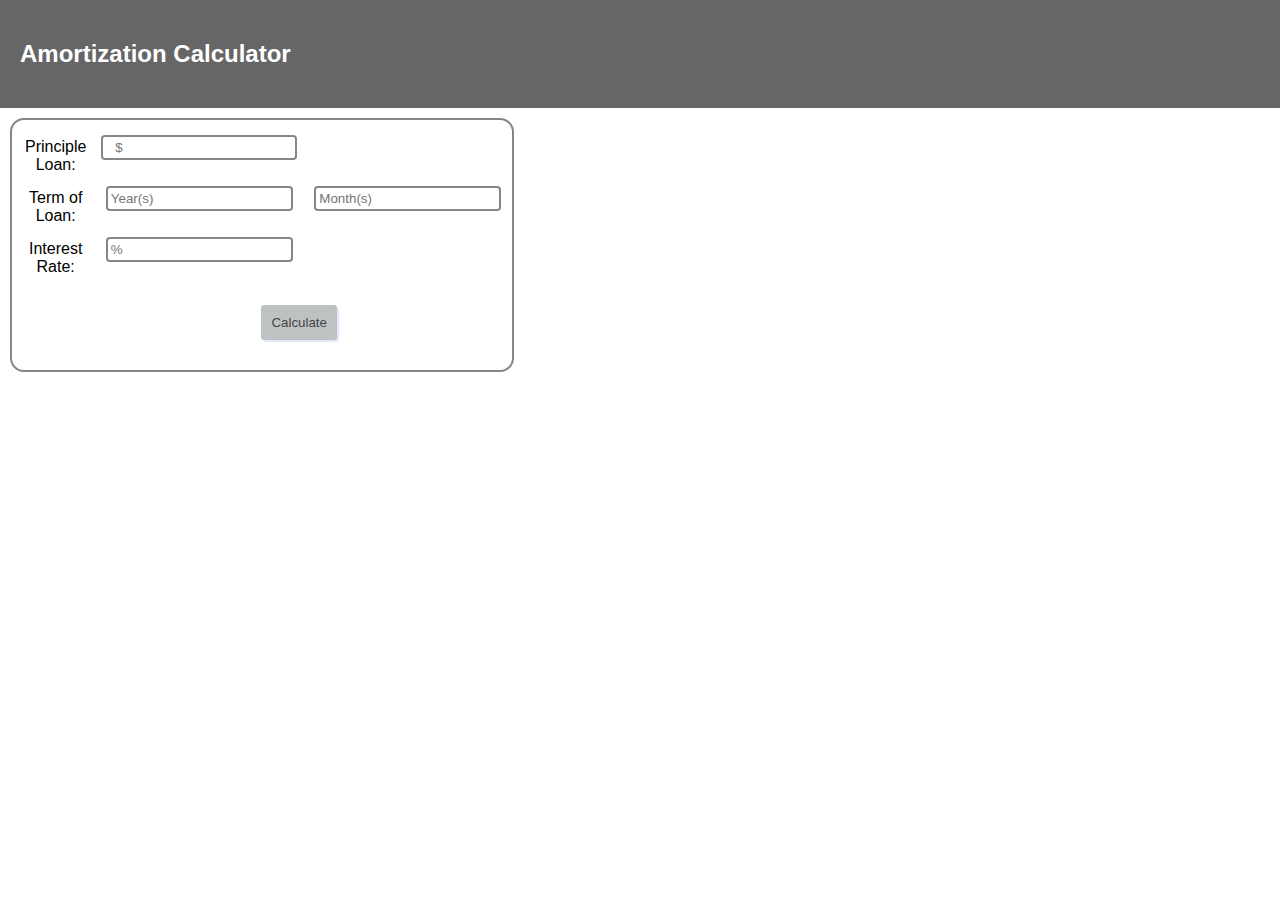
==== index.html @ 8c56d67c "deleted loan and interest rate check as it didnt allow decimals, fixed additional formatting" ====
<!DOCTYPE html>
<html lang="en">
<head>
    <meta charset="UTF-8">
    <meta http-equiv="X-UA-Compatible" content="IE=edge">
    <meta name="viewport" content="width=device-width, initial-scale=1.0">
    <title>Amortization Calculator</title>
    <link rel="stylesheet" href="styles.css">
</head>
<body>
    <div class="header" id="myHeader">
        <h2>Amortization Calculator</h2>
      </div>

      <div class="input-div">
        <form action="js-action1" class="form-input">
        <Table class="input-table">
            <tr>
                <td>
                    <label for="fname">Principle Loan:</label> 
                </td>
                <td class="ir2">
                    <input type="number" id="ploan" name="ploan" min="0" placeholder="$"  >
                    <br><br>
                    <div class="hidden">$</div>
                </td>
            </tr>
            <tr>
                <td>
                    <label for="loanterm">Term of Loan:</label>
                </td>
                <td class="ir">
                    <input type="number" id="loanyears" name="loanyears" placeholder="Year(s)" min="0" oninput="this.value =  this.value=='0'  ? 0:Math.abs(this.value) || ''  "><br><br>
                    <div class="hidden">Y</div>
                </td>
                <td class="ir">
                    <input type="number" id="loanmonths" name="loanmonths" placeholder="Month(s)" min="0" oninput="this.value =  this.value=='0'  ? 0:Math.abs(this.value) || ''  "><br><br>
                    <div class="hidden">M</div>
                </td>
                
            </tr>
            <tr>
                <td>
                    <label for="interestRate">Interest Rate:</label> 
                </td>
                <td class="ir">
                    
                    <input type="number" id="interestRate" name="interestRate" placeholder="%" min="0" >
                    <br><br>
                    <div class="hidden">%</div>
                </td>
            </tr>
            <tr>
            <td></td>
            <td><input type="button" value="Calculate"></td>
            </tr>
        </Table>
    </form>
    </div>

      


    
</body>
</html>
---- styles.css ----
.header{
    background:rgba(0, 0, 0, 0.599);
    color:white;
    text-align: center;
    text-align: left;
    padding:20px;
    margin:0px;
    user-select: none;
}
body {
    margin: 0;
    font-family: Arial, Helvetica, sans-serif;
  }

  
.input-div{
    border:2px solid rgba(0, 0, 0, 0.476);
    border-radius: 14px;
    margin: 10px;
    width:500px;
    height:250px;
    position: relative;
}
.form-input{
    padding:10px;

    user-select: none;
}
.input-table{
    width:max-content;
    table-layout: auto;
    width:80%;
    text-align:center;
    left:0;
    top:0;



}

td{

    padding-right:10px;

}
.input-table tr td input[type=number]{
    border:2px solid rgba(0, 0, 0, 0.476);
    margin-top: 15px;
    margin-left: 5px;
    border-radius: 4px;
    margin:2px;
    padding:3px;
}
.input-table tr td input[type=number]:focus{
    outline:none;
    border:2px solid rgba(28, 149, 230, 0.83);
    border-radius: 4px;
    box-shadow: 2px 1px  rgba(153, 153, 153, 0.451);
    
}
.input-table tr td input[type=button]{
    border:0px;
    padding:10px;
    bottom:30px;
    right:35%;
    position: absolute;
    box-shadow: 2px 2px rgba(66, 99, 219, 0.152);
    border-radius: 3px;
    background-color: rgb(189, 194, 194);
    color:rgba(54, 54, 55, 0.93);
    
}
.input-table tr td input[type=button]:hover{
    box-shadow: 4px 4px rgba(66, 176, 219, 0.058);
    background-color: rgb(205, 207, 207);
    color:rgba(54, 54, 55, 0.93);
}
.ir{
    position: relative;
}
.ir2,.ir2{
    position: relative;
}
.ir div{
    position: absolute;
    top:17%;
    right:20%;
    font-size: .8rem;
    color:grey;
}
#ploan{
    padding-left: 12px;
}
.ir2 div{
    position: absolute;
    top:17.5%;
    right:92.5%;
    font-size: .85rem;
    color:grey;
}

.hidden{
    visibility: hidden;
}


.input-table tr td input[type=number]::after{
    content:"apple";
    color:red;
    
}
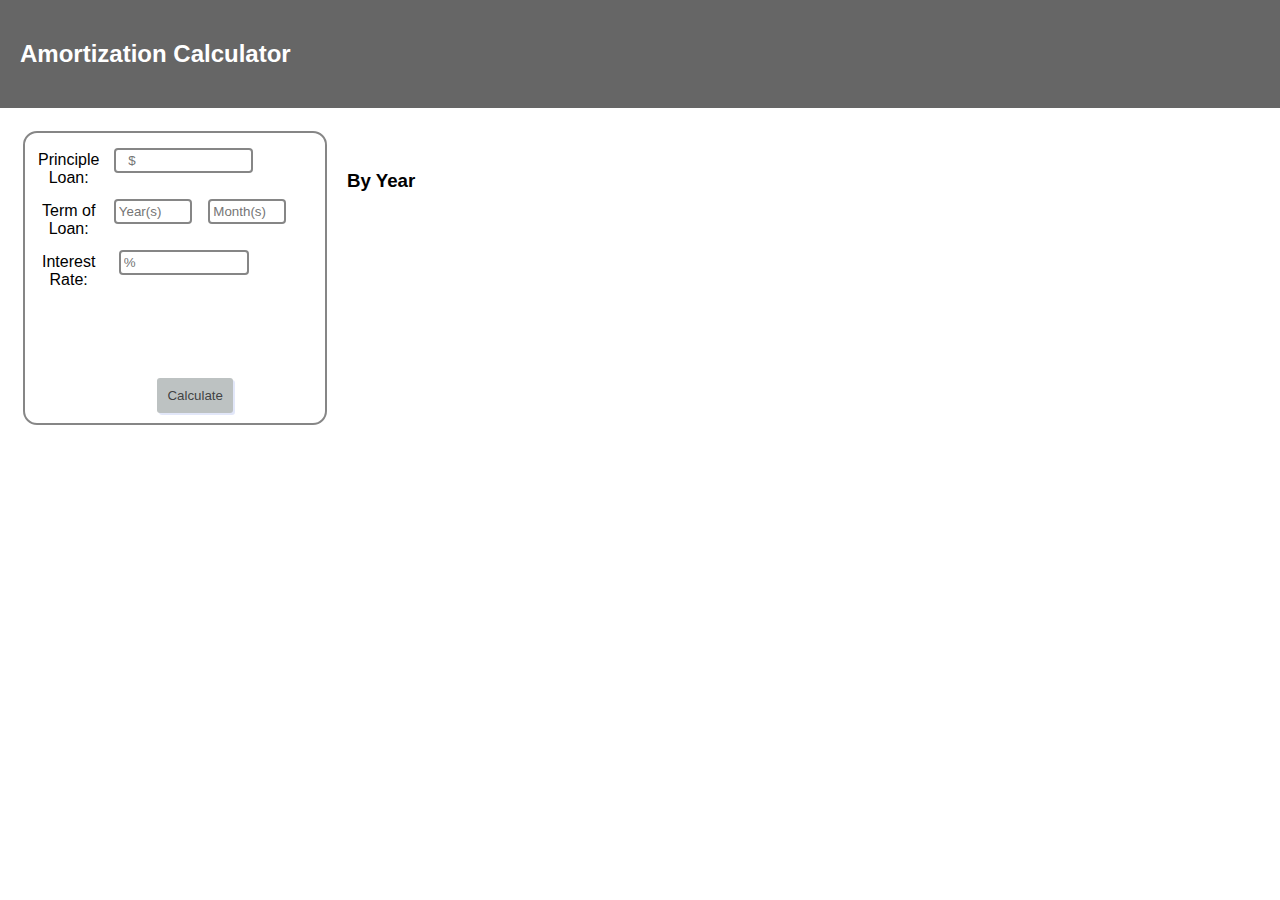
==== commit fa4a3508: "better formatting for smaller screens" ====
--- a/index.html
+++ b/index.html
@@ -8,9 +8,11 @@
     <link rel="stylesheet" href="styles.css">
 </head>
 <body>
+
     <div class="header" id="myHeader">
         <h2>Amortization Calculator</h2>
       </div>
+      <div class="floating-container">
 
       <div class="input-div">
         <form action="js-action1" class="form-input">
@@ -58,9 +60,18 @@
     </form>
     </div>
 
-      
+    <div class="output-table-section">
+        <h3 class="output-table-title">
+            By Year
+        </h3>
 
+        <Table class="output-table">
 
-    
+        </Table>
+
+    </div>
+
+</div>
+
 </body>
 </html>--- a/styles.css
+++ b/styles.css
@@ -8,30 +8,40 @@
     padding:20px;
     margin:0px;
     user-select: none;
+    width:100%;
 }
-body {
+body,head,html {
     margin: 0;
     font-family: Arial, Helvetica, sans-serif;
+    width: 100%;
+    height: 100%;
+    overflow: hidden;
+    margin: 0;
   }
 
   
 .input-div{
     border:2px solid rgba(0, 0, 0, 0.476);
     border-radius: 14px;
-    margin: 10px;
-    width:500px;
+    margin: 0px;
+    width:150px;
     height:250px;
     position: relative;
+    max-width: 200px;
 }
 .form-input{
     padding:10px;
-
+    top:0;
+    left:0;
+    width:100%;
+    height:100%;
     user-select: none;
+    position: absolute;
 }
 .input-table{
-    width:max-content;
+    /* border:1px solid red; */
     table-layout: auto;
-    width:80%;
+    width:40px;
     text-align:center;
     left:0;
     top:0;
@@ -52,7 +62,9 @@
     border-radius: 4px;
     margin:2px;
     padding:3px;
+    width:120px;
 }
+
 .input-table tr td input[type=number]:focus{
     outline:none;
     border:2px solid rgba(28, 149, 230, 0.83);
@@ -77,21 +89,25 @@
     background-color: rgb(205, 207, 207);
     color:rgba(54, 54, 55, 0.93);
 }
-.ir{
+
+.ir,.ir2{
     position: relative;
-}
-.ir2,.ir2{
-    position: relative;
+    left:0px;
 }
 .ir div{
     position: absolute;
     top:17%;
-    right:20%;
+    right:0%;
     font-size: .8rem;
     color:grey;
+    width:10px;
 }
 #ploan{
     padding-left: 12px;
+}
+#loanyears,#loanmonths{
+    width:68px;
+    margin-left:-60px;
 }
 .ir2 div{
     position: absolute;
@@ -111,6 +127,18 @@
     color:red;
     
 }
+.floating-container {
+    border: 3px solid #fff;
+    padding: 20px;
+}
+
+.floating-container div {
+    width:40%;
+    float: left;
+    padding: 20px;
+    /* border: 2px solid red; */
+    min-width: 260px;
+}  
 
 
   
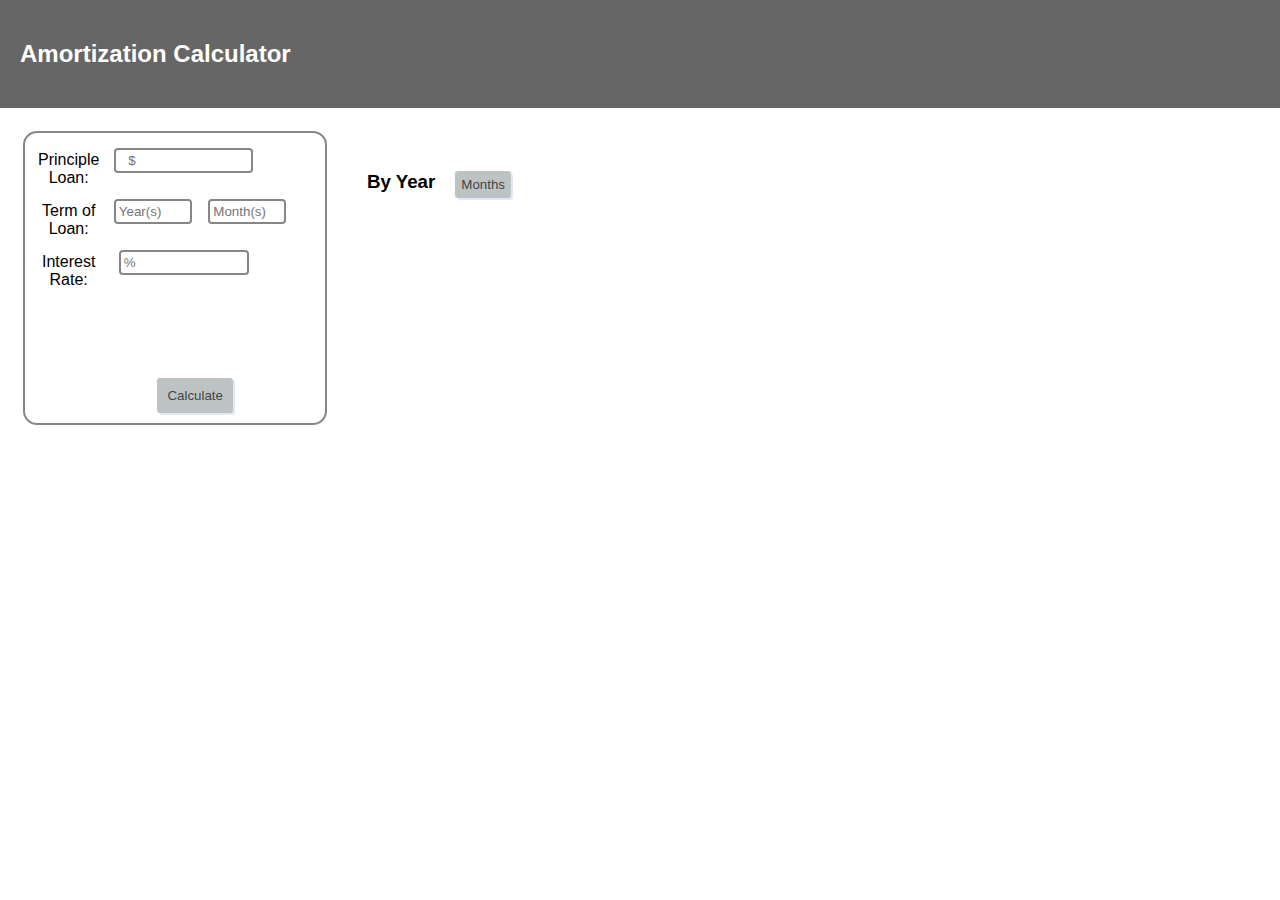
==== commit 6720c50f: "finished initial design, added javascript file to start logic" ====
--- a/index.html
+++ b/index.html
@@ -61,9 +61,13 @@
     </div>
 
     <div class="output-table-section">
+        <div class="table-header">
+
         <h3 class="output-table-title">
             By Year
         </h3>
+        <input type="button" value="Months" class="button-styling">
+    </div>
 
         <Table class="output-table">
 
@@ -74,4 +78,8 @@
 </div>
 
 </body>
+<root>
+        <!-- External JavaScript -->
+        <script src="script.js"></script>
+</root>
 </html>--- a/styles.css
+++ b/styles.css
@@ -72,6 +72,22 @@
     box-shadow: 2px 1px  rgba(153, 153, 153, 0.451);
     
 }
+
+.button-styling{
+    border:0px;
+    box-shadow: 2px 2px rgba(66, 99, 219, 0.152);
+    border-radius: 3px;
+    background-color: rgb(189, 194, 194);
+    color:rgba(54, 54, 55, 0.93);
+}
+
+.button-styling:hover{
+    box-shadow: 4px 4px rgba(66, 176, 219, 0.058);
+    background-color: rgb(205, 207, 207);
+    color:rgba(54, 54, 55, 0.93);
+}
+
+
 .input-table tr td input[type=button]{
     border:0px;
     padding:10px;
@@ -138,7 +154,22 @@
     padding: 20px;
     /* border: 2px solid red; */
     min-width: 260px;
+    
 }  
+.table-header *{
+    float:left;
+    margin-right:20px;
+    user-select: none;
+    margin-top:0px;
+}
+.table-header{
+    user-select: none;
+}
+.table-header input[type=button]{
+    padding:6px;
+    vertical-align: middle;
+
+}
 
 
   
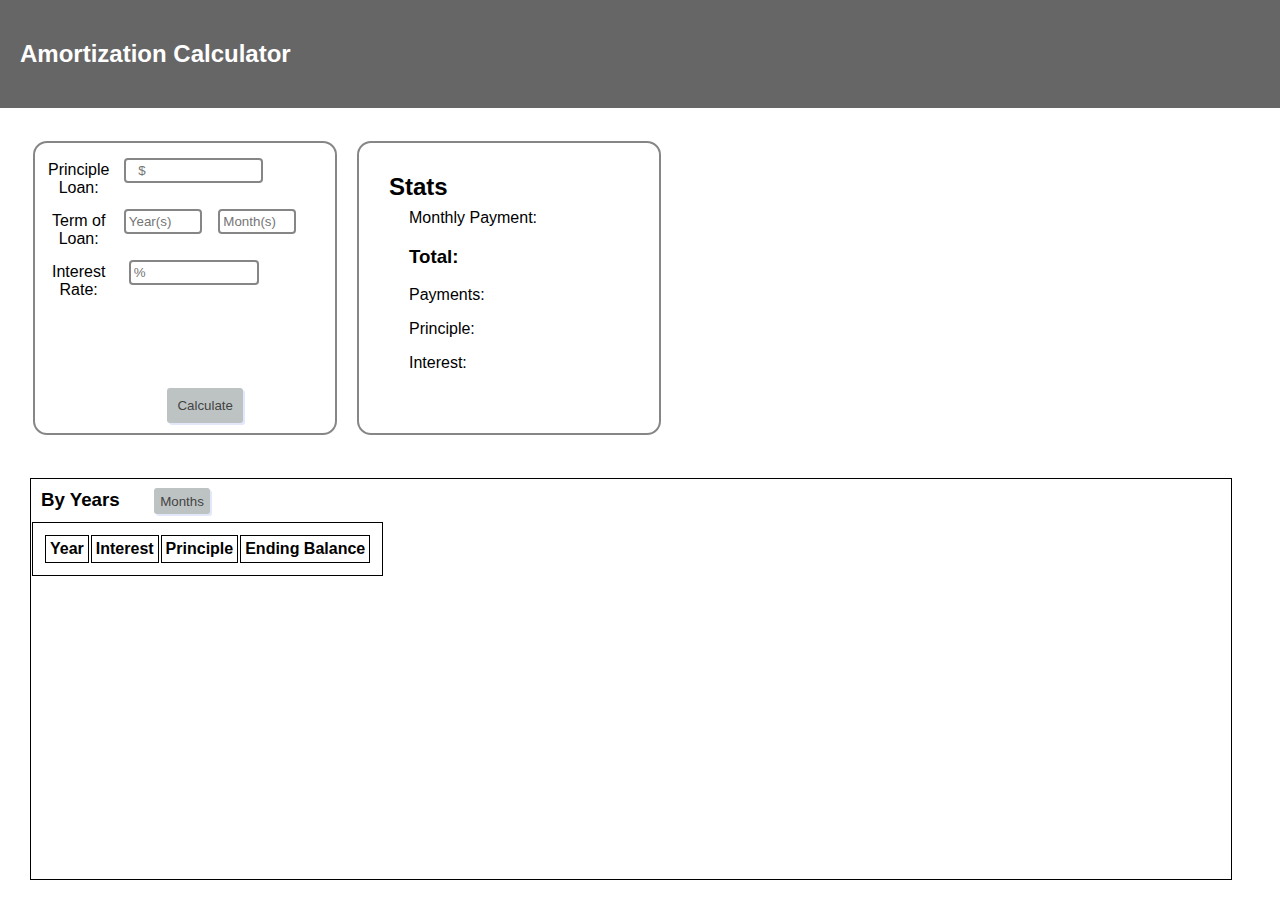
==== commit 83678885: "added stats section to layout" ====
--- a/index.html
+++ b/index.html
@@ -60,22 +60,70 @@
     </form>
     </div>
 
-    <div class="output-table-section">
-        <div class="table-header">
+    <div class="stats-section">
+        <div class="stats-container">
+            <h2 class="stats-title">
+                Stats
+            </h2>
+           
 
-        <h3 class="output-table-title">
-            By Year
-        </h3>
-        <input type="button" value="Months" class="button-styling">
-    </div>
+        </div>
+        <div>
+            <p>Monthly Payment:</p>
 
-        <Table class="output-table">
-
-        </Table>
+            <h3>
+                Total:
+            </h3>
+            
+            <p>Payments:</p>
+            <p>Principle:</p>
+            <p>Interest:</p>
+        </div>
 
     </div>
+</div>
+    <div class="table-section">
+        <div class="table-section-container tsc-one">
+            <div class="table-header">
+                <h3>By Years</h3>
+                <input type="button" value="Months" class="button-styling" id="monthToggleButton">
+            </div>
+            <Table class="output-table" id="output-table-years">
+                <tr>
+                    <th>Year</th>
+                    <th>Interest</th>
+                    <th>Principle</th>
+                    <th>Ending Balance</th>
+                </tr>
+    
+            </Table>
+    
 
-</div>
+
+        </div>
+        <div class="table-section-container tsc-two hidden">
+            <div class="table-header">
+                <h3>By Months</h3>
+                <input type="button" value="Years" class="button-styling" id="yearToggleButton">
+            </div>
+            <Table class="output-table" id="output-table-months">
+                <tr>
+                    <th>Month</th>
+                    <th>Interest</th>
+                    <th>Principle</th>
+                    <th>Ending Balance</th>
+                </tr>
+    
+            </Table>
+    
+            
+
+        </div>
+    </div>
+    
+ 
+
+
 
 </body>
 <root>
--- a/styles.css
+++ b/styles.css
@@ -15,7 +15,7 @@
     font-family: Arial, Helvetica, sans-serif;
     width: 100%;
     height: 100%;
-    overflow: hidden;
+    overflow-x: hidden;
     margin: 0;
   }
 
@@ -39,7 +39,6 @@
     position: absolute;
 }
 .input-table{
-    /* border:1px solid red; */
     table-layout: auto;
     width:40px;
     text-align:center;
@@ -135,7 +134,21 @@
 
 .hidden{
     visibility: hidden;
-}
+    width:0px;
+    height:0px;
+    margin:0px;
+    padding:0px;
+    display: block;
+}
+.table-section-container{
+    
+    margin:0px;
+    padding:0px;
+    width:100%;
+    height:100%;
+    display: block;
+}
+
 
 
 .input-table tr td input[type=number]::after{
@@ -146,30 +159,81 @@
 .floating-container {
     border: 3px solid #fff;
     padding: 20px;
+    position: relative;
+    display: flex;
+    flex-wrap: wrap;
 }
 
 .floating-container div {
-    width:40%;
-    float: left;
+    width:50%;
+    flex : 1 0 55%;
+
+    
     padding: 20px;
-    /* border: 2px solid red; */
     min-width: 260px;
-    
-}  
-.table-header *{
-    float:left;
-    margin-right:20px;
-    user-select: none;
-    margin-top:0px;
-}
+    margin:10px;
+    
+}   
+
+
+
+.stats-section{
+    border:2px solid rgba(0, 0, 0, 0.476);
+    border-radius: 14px;
+    width:150px;
+    height:250px;
+    position: relative;
+    max-width: 200px;
+}
+.stats-container{
+    top:0px;
+    left:0px;
+    position: absolute;
+    user-select: none;
+}
+.stats-title{
+    margin:0px;
+}
+
+
+.output-table,.output-table tr, .output-table tr td,.output-table tr th {
+    border:1px solid black;
+    padding:4px;
+    margin:1px;
+}
+.output-table{
+    padding:10px;
+}
+.table-section{
+    min-height:400px;
+    border: 1px solid black;
+    max-width:1200px;
+    flex-shrink : 1 0 55%;
+    margin:10px;
+    margin-left:30px;
+    position: relative;
+}
+.table-section-container{
+    position: absolute;
+    top:0;
+    left:0;
+}
+.table-header h3{
+    margin: 10px;
+    display: inline-block;
+    margin: 10px 30px 10px 10px;
+    
+}
+
 .table-header{
     user-select: none;
 }
 .table-header input[type=button]{
     padding:6px;
-    vertical-align: middle;
-
-}
+    height:26px;
+
+}
+
 
 
   
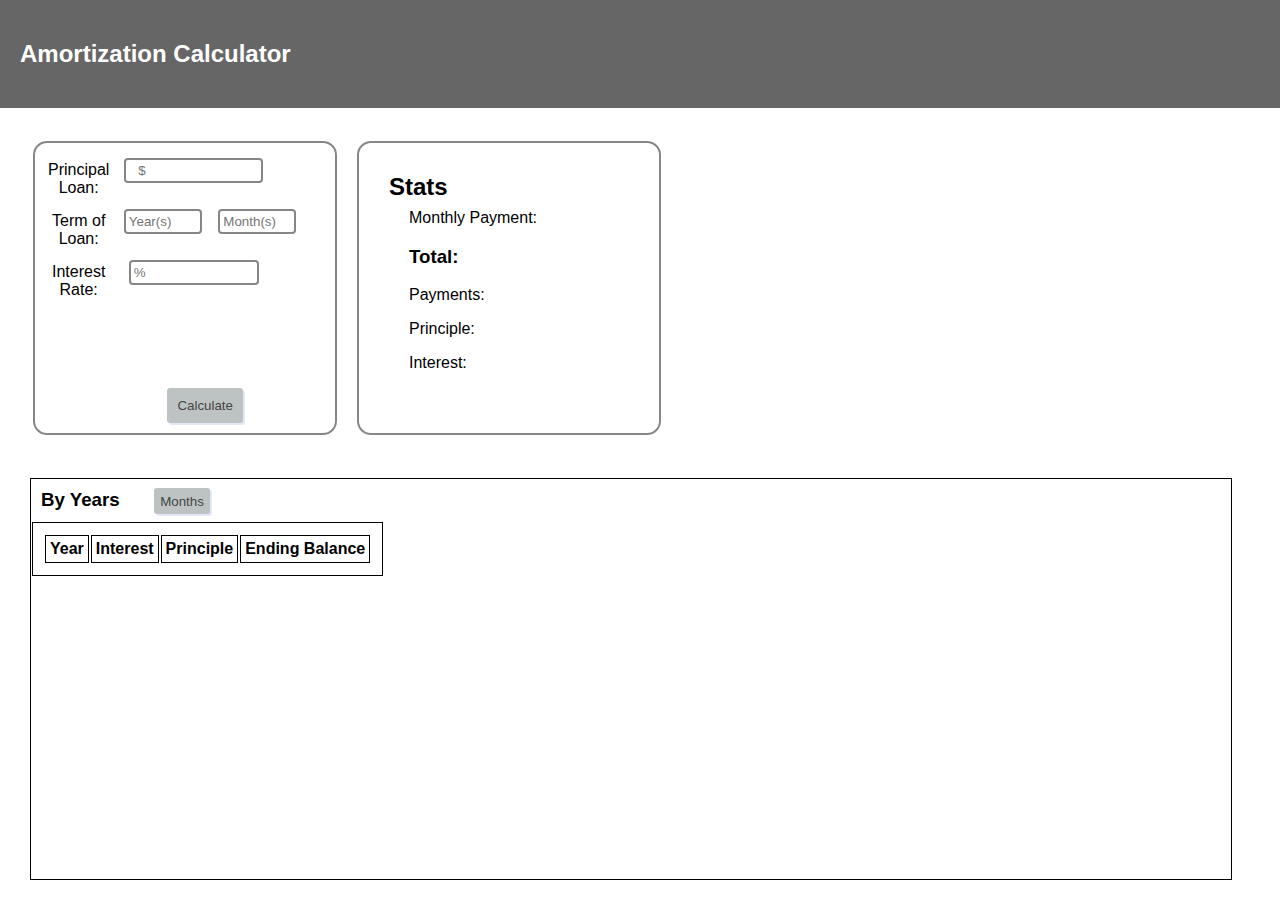
==== commit aa582cfa: "added 'CalculateMonthlyPayment'" ====
--- a/index.html
+++ b/index.html
@@ -19,7 +19,7 @@
         <Table class="input-table">
             <tr>
                 <td>
-                    <label for="fname">Principle Loan:</label> 
+                    <label for="fname">Principal Loan:</label> 
                 </td>
                 <td class="ir2">
                     <input type="number" id="ploan" name="ploan" min="0" placeholder="$"  >
@@ -54,7 +54,7 @@
             </tr>
             <tr>
             <td></td>
-            <td><input type="button" value="Calculate"></td>
+            <td><input type="button" value="Calculate" id="calculate-button"></td>
             </tr>
         </Table>
     </form>
@@ -69,7 +69,8 @@
 
         </div>
         <div>
-            <p>Monthly Payment:</p>
+            
+            <p id="monthly-payment">Monthly Payment:</p>
 
             <h3>
                 Total:
--- a/styles.css
+++ b/styles.css
@@ -190,6 +190,8 @@
     left:0px;
     position: absolute;
     user-select: none;
+    width:100%;
+    height:100%;
 }
 .stats-title{
     margin:0px;
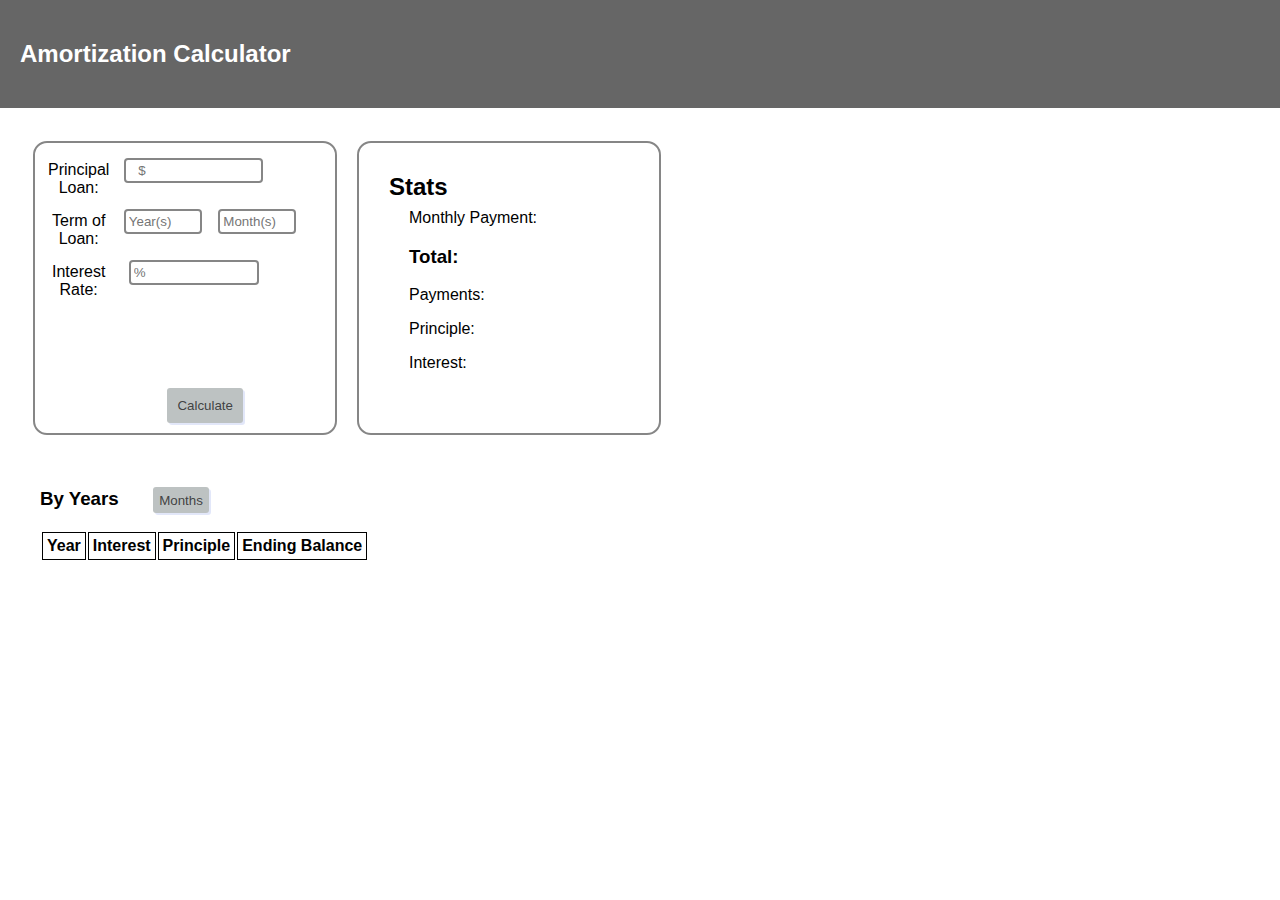
==== commit 8770ac76: "finished month table generation" ====
--- a/index.html
+++ b/index.html
@@ -61,15 +61,16 @@
     </div>
 
     <div class="stats-section">
+        <div class="piechart hidden"></div>
         <div class="stats-container">
             <h2 class="stats-title">
                 Stats
             </h2>
+            
            
 
         </div>
         <div>
-            
             <p id="monthly-payment">Monthly Payment:</p>
 
             <h3>
--- a/styles.css
+++ b/styles.css
@@ -196,9 +196,20 @@
 .stats-title{
     margin:0px;
 }
-
-
-.output-table,.output-table tr, .output-table tr td,.output-table tr th {
+div.piechart {
+    width: 200px;
+    height: 200px;
+    scale: .22;
+    border-radius: 50%;
+    background-image: conic-gradient(
+        rgba(26, 25, 25, 0.621) 180deg,
+        rgba(24, 203, 134, 0.962) 0);
+    position: absolute;
+    TOP:-95PX;
+    RIGHT:-120px
+}
+
+.output-table tr, .output-table tr td,.output-table tr th {
     border:1px solid black;
     padding:4px;
     margin:1px;
@@ -208,9 +219,8 @@
 }
 .table-section{
     min-height:400px;
-    border: 1px solid black;
     max-width:1200px;
-    flex-shrink : 1 0 55%;
+    flex-shrink :11 0 55%;
     margin:10px;
     margin-left:30px;
     position: relative;
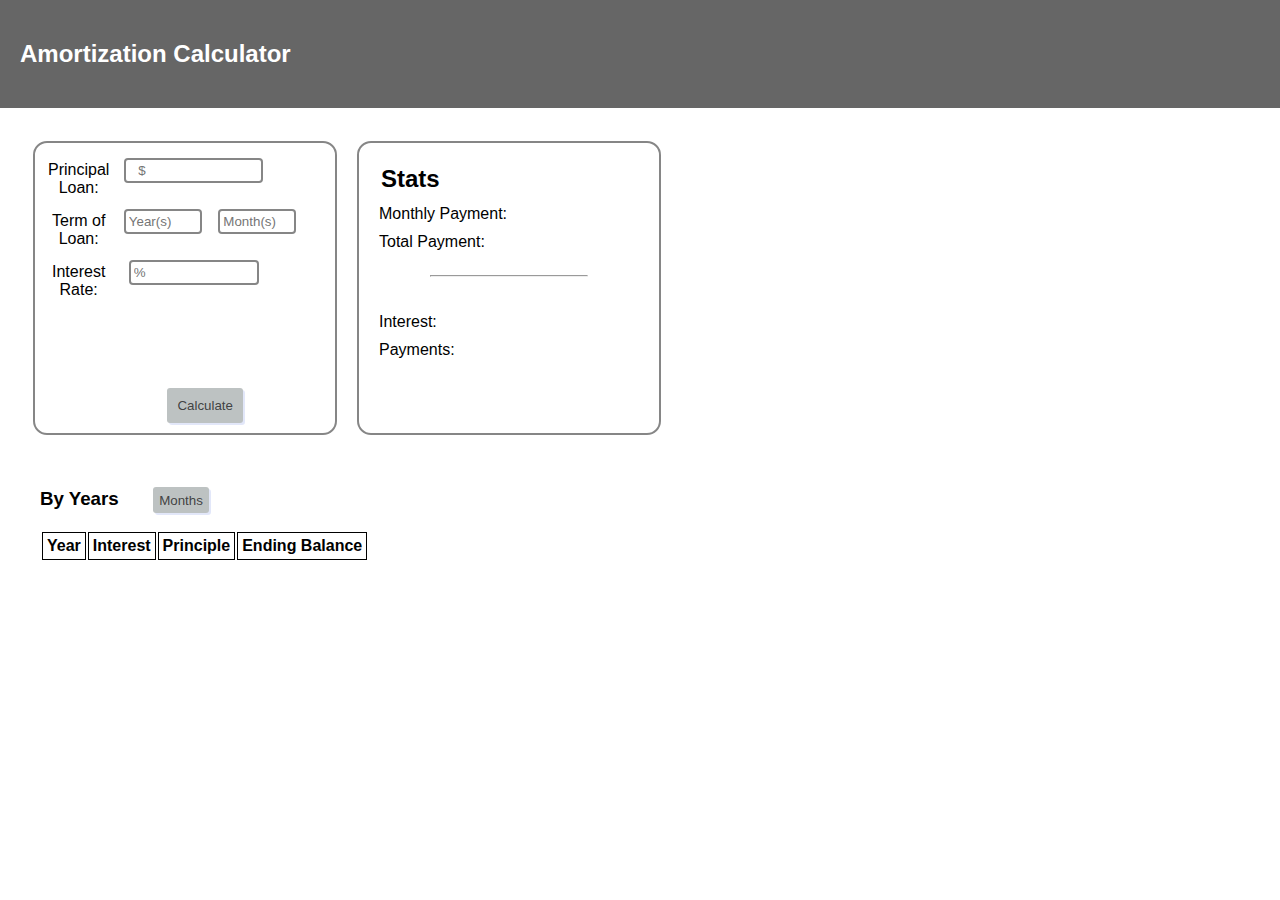
==== commit b14174d0: "stats updating" ====
--- a/index.html
+++ b/index.html
@@ -14,7 +14,7 @@
       </div>
       <div class="floating-container">
 
-      <div class="input-div">
+      <div class="input-div section">
         <form action="js-action1" class="form-input">
         <Table class="input-table">
             <tr>
@@ -60,7 +60,7 @@
     </form>
     </div>
 
-    <div class="stats-section">
+    <div class="stats-section section">
         <div class="piechart hidden"></div>
         <div class="stats-container">
             <h2 class="stats-title">
@@ -68,18 +68,25 @@
             </h2>
             
            
+            <div class="stat-output">
+            <p id="monthly-payment">Monthly Payment:</p>
+            <b id="monthly-payment-value"></b>
+            </div>
+            <div class="stat-output">
+            <p id="total-payment">Total Payment:</p>
+            <b id="total-payment-value"></b>
+            </div>
 
-        </div>
-        <div>
-            <p id="monthly-payment">Monthly Payment:</p>
-
-            <h3>
-                Total:
-            </h3>
-            
-            <p>Payments:</p>
-            <p>Principle:</p>
-            <p>Interest:</p>
+            <hr style="width:60%; left:20%; margin-top:24px">
+            <br>
+            <div class="stat-output">
+                <p id="total-interest">Interest:</p>
+                <b id="total-interest-value"></b>
+                </div>
+                <div class="stat-output">
+                    <p id="total-payments">Payments:</p>
+                    <b id="total-payments-value"></b>
+                    </div>
         </div>
 
     </div>
--- a/styles.css
+++ b/styles.css
@@ -164,7 +164,7 @@
     flex-wrap: wrap;
 }
 
-.floating-container div {
+.floating-container .section {
     width:50%;
     flex : 1 0 55%;
 
@@ -188,13 +188,18 @@
 .stats-container{
     top:0px;
     left:0px;
-    position: absolute;
-    user-select: none;
     width:100%;
     height:100%;
 }
 .stats-title{
-    margin:0px;
+    margin:2px;
+}
+.stat-output *{
+    display:inline-block;
+    margin:0px;
+    margin-top:10px;
+    padding:0px;
+    text-align: left;
 }
 div.piechart {
     width: 200px;
@@ -205,8 +210,8 @@
         rgba(26, 25, 25, 0.621) 180deg,
         rgba(24, 203, 134, 0.962) 0);
     position: absolute;
-    TOP:-95PX;
-    RIGHT:-120px
+    TOP:-75PX;
+    RIGHT:-75px
 }
 
 .output-table tr, .output-table tr td,.output-table tr th {
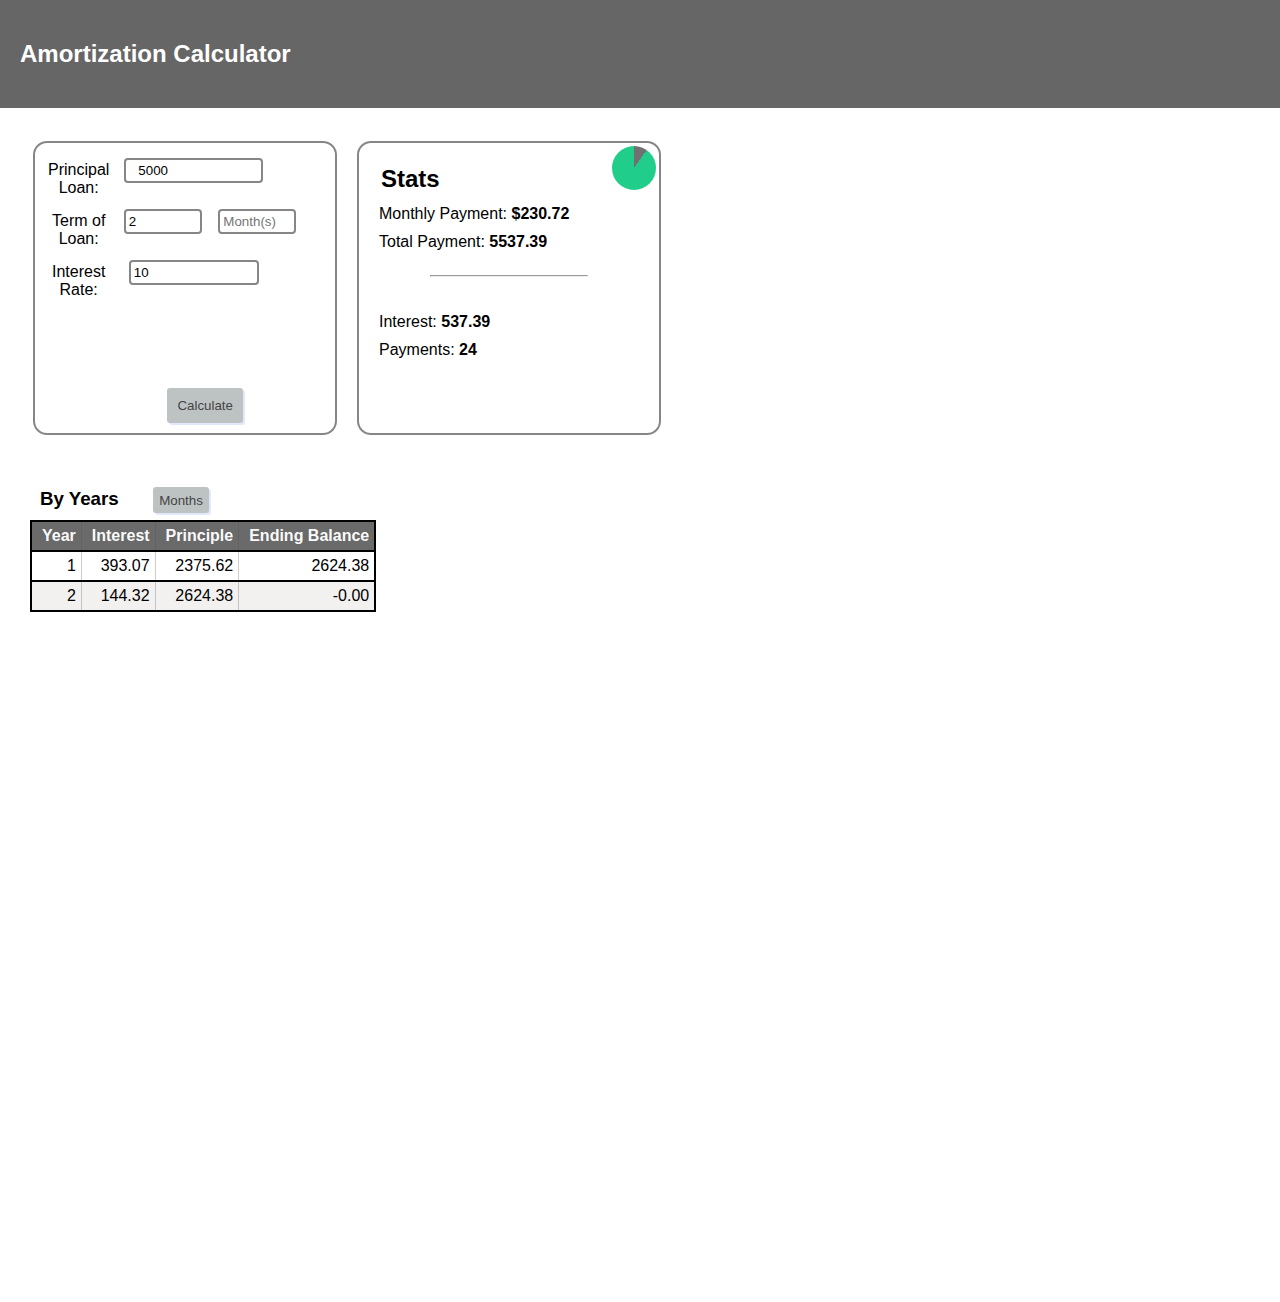
==== commit ad4f866a: "added singlefile.html" ====
--- a/index.html
+++ b/index.html
@@ -22,7 +22,7 @@
                     <label for="fname">Principal Loan:</label> 
                 </td>
                 <td class="ir2">
-                    <input type="number" id="ploan" name="ploan" min="0" placeholder="$"  >
+                    <input type="number" id="ploan" name="ploan" min="0" placeholder="$" value="5000"  >
                     <br><br>
                     <div class="hidden">$</div>
                 </td>
@@ -32,7 +32,7 @@
                     <label for="loanterm">Term of Loan:</label>
                 </td>
                 <td class="ir">
-                    <input type="number" id="loanyears" name="loanyears" placeholder="Year(s)" min="0" oninput="this.value =  this.value=='0'  ? 0:Math.abs(this.value) || ''  "><br><br>
+                    <input type="number" id="loanyears" name="loanyears" placeholder="Year(s)"  value=2 min="0" oninput="this.value =  this.value=='0'  ? 0:Math.abs(this.value) || ''  "><br><br>
                     <div class="hidden">Y</div>
                 </td>
                 <td class="ir">
@@ -47,7 +47,7 @@
                 </td>
                 <td class="ir">
                     
-                    <input type="number" id="interestRate" name="interestRate" placeholder="%" min="0" >
+                    <input type="number" id="interestRate" name="interestRate" placeholder="%"  value=10 min="0" >
                     <br><br>
                     <div class="hidden">%</div>
                 </td>
@@ -135,6 +135,7 @@
 
 
 </body>
+
 <root>
         <!-- External JavaScript -->
         <script src="script.js"></script>
--- a/styles.css
+++ b/styles.css
@@ -207,25 +207,51 @@
     scale: .22;
     border-radius: 50%;
     background-image: conic-gradient(
-        rgba(26, 25, 25, 0.621) 180deg,
+        rgba(56, 56, 56, 0.621) 180deg,
         rgba(24, 203, 134, 0.962) 0);
     position: absolute;
     TOP:-75PX;
     RIGHT:-75px
 }
-
-.output-table tr, .output-table tr td,.output-table tr th {
-    border:1px solid black;
-    padding:4px;
-    margin:1px;
+th{
+    background-color: rgba(83, 82, 82, 0.859);
+    color:rgba(255, 255, 255, 0.972);
+    display: table-cell;
+    text-align: -internal-center;
+    vertical-align: inherit;
+}
+tr.even *{
+    background-color: rgba(242, 239, 239, 0.937);
+}
+
+.output-table tr{
+    border:2px solid black;
+    padding:0px;
+    margin:0px;
+    padding:10px;
+}
+.output-table tr{
+    background-color: white;
+}
+.output-table tr td,.output-table tr th{
+    border:1px solid rgba(77, 77, 77, 0.275);
+    padding: 5px 5px 5px 10px;
 }
 .output-table{
-    padding:10px;
-}
+    border-collapse: collapse;
+    border-spacing: 0;
+    text-align: right;
+    margin-left: 0px;
+    border-color:red;
+    margin-bottom: 25px;
+}
+.apple{
+    text-align: center;
+}
+
 .table-section{
-    min-height:400px;
     max-width:1200px;
-    flex-shrink :11 0 55%;
+    flex-grow :0 0 55%;
     margin:10px;
     margin-left:30px;
     position: relative;
@@ -234,6 +260,8 @@
     position: absolute;
     top:0;
     left:0;
+    padding-bottom: 10px;
+    margin-bottom: 25px;
 }
 .table-header h3{
     margin: 10px;
